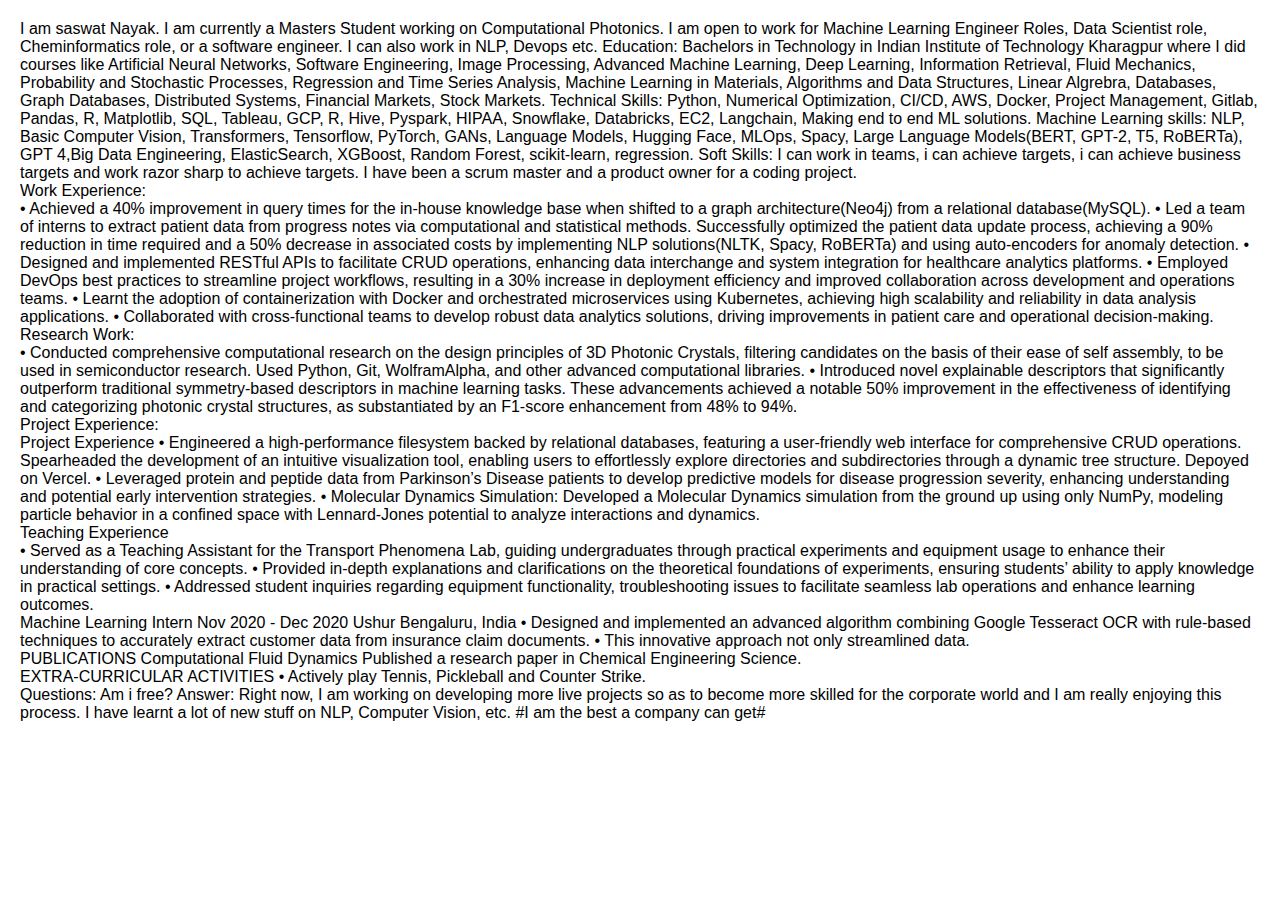
==== about.html @ f8fe1543 "langchain added" ====
<!DOCTYPE html>
<html lang="en">
<head>
    <meta charset="UTF-8">
    <meta name="viewport" content="width=device-width, initial-scale=1.0">
    <title>Saswat K. Nayak Resume</title>
    <style>
        body {
            font-family: Arial, sans-serif;
            margin: 20px;
        }
        .contact-info, .education, .skills, .experience, .project-experience {
            margin-bottom: 20px;
        }
        h1, h2 {
            color: #333;
        }
        p, li {
            color: #555;
        }
        ul {
            list-style-type: none;
            padding: 0;
        }
    </style>
</head>
<body>
    I am saswat Nayak. I am currently a Masters Student working on Computational Photonics. I am open to work for Machine Learning Engineer Roles, Data Scientist role, Cheminformatics role, or a software engineer. I can also work in NLP, Devops etc.
    Education: Bachelors in Technology in Indian Institute of Technology Kharagpur where I did courses like Artificial Neural Networks, Software Engineering, Image Processing, Advanced Machine Learning, Deep Learning,
    Information Retrieval, Fluid Mechanics, Probability and Stochastic Processes, Regression and Time Series Analysis, Machine Learning in Materials, Algorithms and Data Structures, Linear Algrebra, Databases, Graph Databases, Distributed Systems, Financial Markets, Stock Markets.
    Technical Skills: Python, Numerical Optimization, CI/CD, AWS, Docker, Project Management, Gitlab, Pandas, R, Matplotlib, SQL, Tableau, GCP, R, Hive, Pyspark, HIPAA, Snowflake, Databricks, EC2, Langchain, Making end to end ML solutions.
    Machine Learning skills: NLP, Basic Computer Vision, Transformers, Tensorflow, PyTorch, GANs, Language Models, Hugging Face, MLOps, Spacy, Large Language Models(BERT, GPT-2, T5, RoBERTa), GPT 4,Big Data Engineering, ElasticSearch, XGBoost, Random Forest, scikit-learn, regression.
    Soft Skills: I can work in teams, i can achieve targets, i can achieve business targets and work razor sharp to achieve targets. I have been a scrum master and a product owner for a coding project.<br>
    Work Experience:<br>
    • Achieved a 40% improvement in query times for the in-house knowledge base when shifted to a graph architecture(Neo4j) from a relational database(MySQL).
• Led a team of interns to extract patient data from progress notes via computational and statistical methods.
Successfully optimized the patient data update process, achieving a 90% reduction in time required and a 50%
decrease in associated costs by implementing NLP solutions(NLTK, Spacy, RoBERTa) and using auto-encoders
for anomaly detection.
• Designed and implemented RESTful APIs to facilitate CRUD operations, enhancing data interchange and system
integration for healthcare analytics platforms.
• Employed DevOps best practices to streamline project workflows, resulting in a 30% increase in deployment
efficiency and improved collaboration across development and operations teams.
• Learnt the adoption of containerization with Docker and orchestrated microservices using Kubernetes, achieving
high scalability and reliability in data analysis applications.
• Collaborated with cross-functional teams to develop robust data analytics solutions, driving improvements in
patient care and operational decision-making.<br>
Research Work:<br>
• Conducted comprehensive computational research on the design principles of 3D Photonic Crystals, filtering
candidates on the basis of their ease of self assembly, to be used in semiconductor research. Used Python, Git,
WolframAlpha, and other advanced computational libraries.
• Introduced novel explainable descriptors that significantly outperform traditional symmetry-based descriptors
in machine learning tasks. These advancements achieved a notable 50% improvement in the effectiveness of
identifying and categorizing photonic crystal structures, as substantiated by an F1-score enhancement from 48%
to 94%.<br>
Project Experience:<br>
Project Experience
• Engineered a high-performance filesystem backed by relational databases, featuring a user-friendly web interface
for comprehensive CRUD operations. Spearheaded the development of an intuitive visualization tool, enabling
users to effortlessly explore directories and subdirectories through a dynamic tree structure. Depoyed on Vercel.
• Leveraged protein and peptide data from Parkinson’s Disease patients to develop predictive models for disease
progression severity, enhancing understanding and potential early intervention strategies.
• Molecular Dynamics Simulation: Developed a Molecular Dynamics simulation from the ground up using only
NumPy, modeling particle behavior in a confined space with Lennard-Jones potential to analyze interactions
and dynamics.<br>
Teaching Experience<br>
• Served as a Teaching Assistant for the Transport Phenomena Lab, guiding undergraduates through practical
experiments and equipment usage to enhance their understanding of core concepts.
• Provided in-depth explanations and clarifications on the theoretical foundations of experiments, ensuring students’ ability to apply knowledge in practical settings.
• Addressed student inquiries regarding equipment functionality, troubleshooting issues to facilitate seamless lab
operations and enhance learning outcomes.<br>
Machine Learning Intern Nov 2020 - Dec 2020
Ushur Bengaluru, India
• Designed and implemented an advanced algorithm combining Google Tesseract OCR with rule-based techniques
to accurately extract customer data from insurance claim documents.
• This innovative approach not only streamlined data.<br>
PUBLICATIONS
Computational Fluid Dynamics Published a research paper in Chemical Engineering Science.<br>
EXTRA-CURRICULAR ACTIVITIES
• Actively play Tennis, Pickleball and Counter Strike.<br>
Questions: Am i free? Answer: Right now, I am working on developing more live projects so as to become more skilled for the corporate world and I am really enjoying this process. I have learnt a lot of new stuff on NLP, Computer Vision, etc.
#I am the best a company can get#

    
</body>
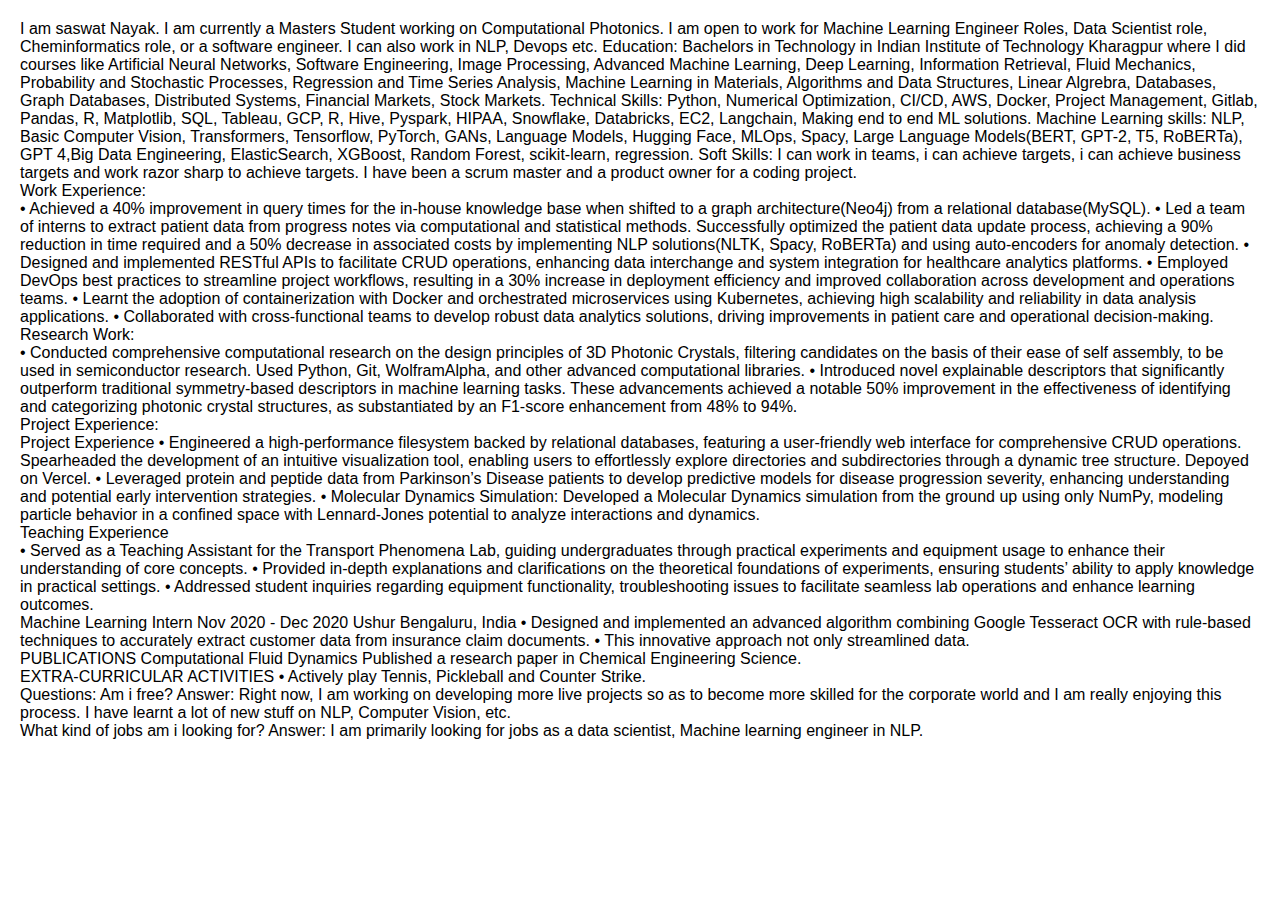
==== commit 79dfc662: "added langchain chatbot" ====
--- a/about.html
+++ b/about.html
@@ -79,7 +79,7 @@
 EXTRA-CURRICULAR ACTIVITIES
 • Actively play Tennis, Pickleball and Counter Strike.<br>
 Questions: Am i free? Answer: Right now, I am working on developing more live projects so as to become more skilled for the corporate world and I am really enjoying this process. I have learnt a lot of new stuff on NLP, Computer Vision, etc.
-#I am the best a company can get#
+<br> What kind of jobs am i looking for? Answer: I am primarily looking for jobs as a data scientist, Machine learning engineer in NLP.
 
     
 </body>
